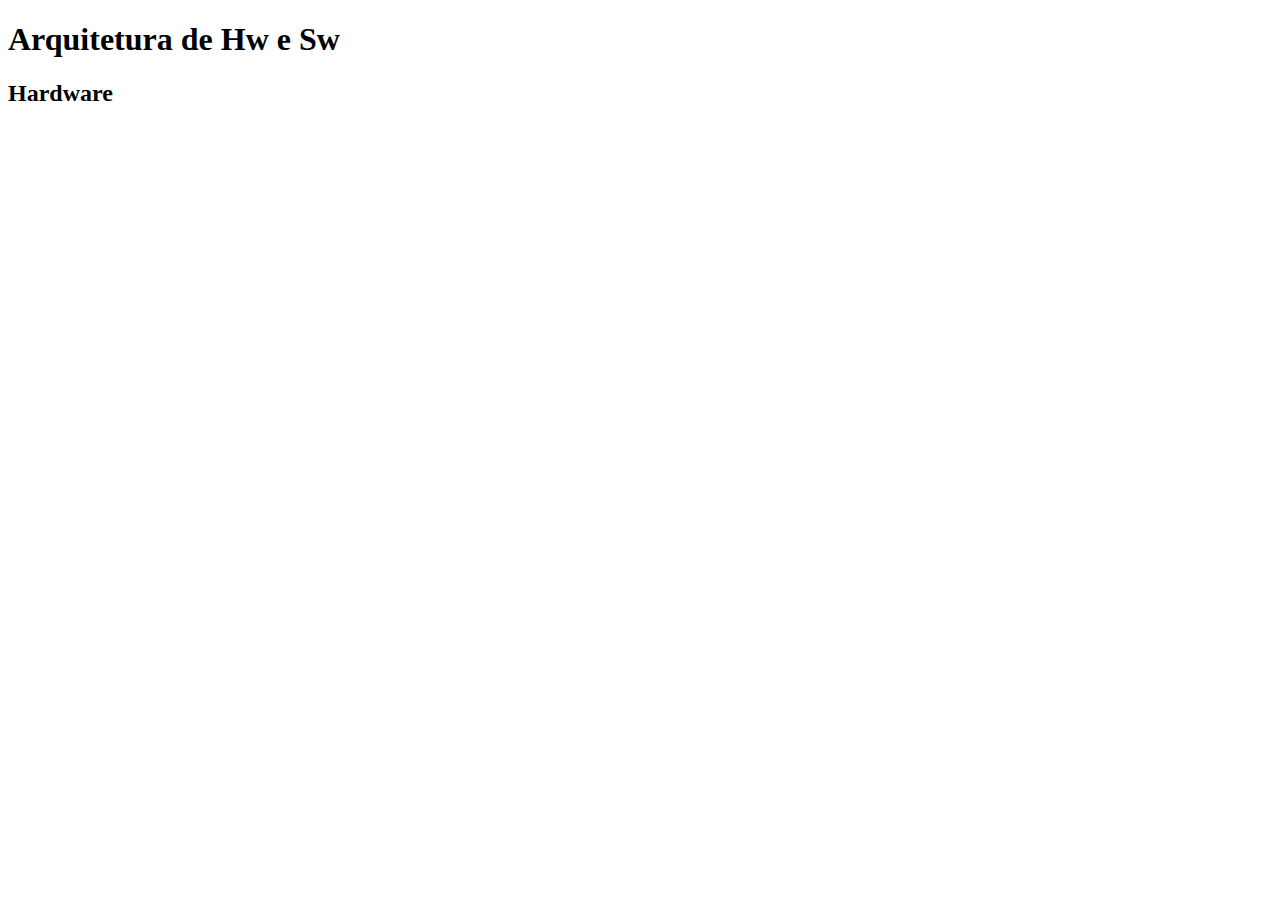
==== index.html @ 55c9cf9a "Criação do index.html" ====
<!DOCTYPE html>
<html lang="en">
<head>
    <meta charset="UTF-8">
    <meta name="viewport" content="width=, initial-scale=1.0">
    <title>Document</title>
</head>
<body>
  <h1>Arquitetura de Hw e Sw
    <h2>Hardware</h2>
  </h1> 
</body>
</html>
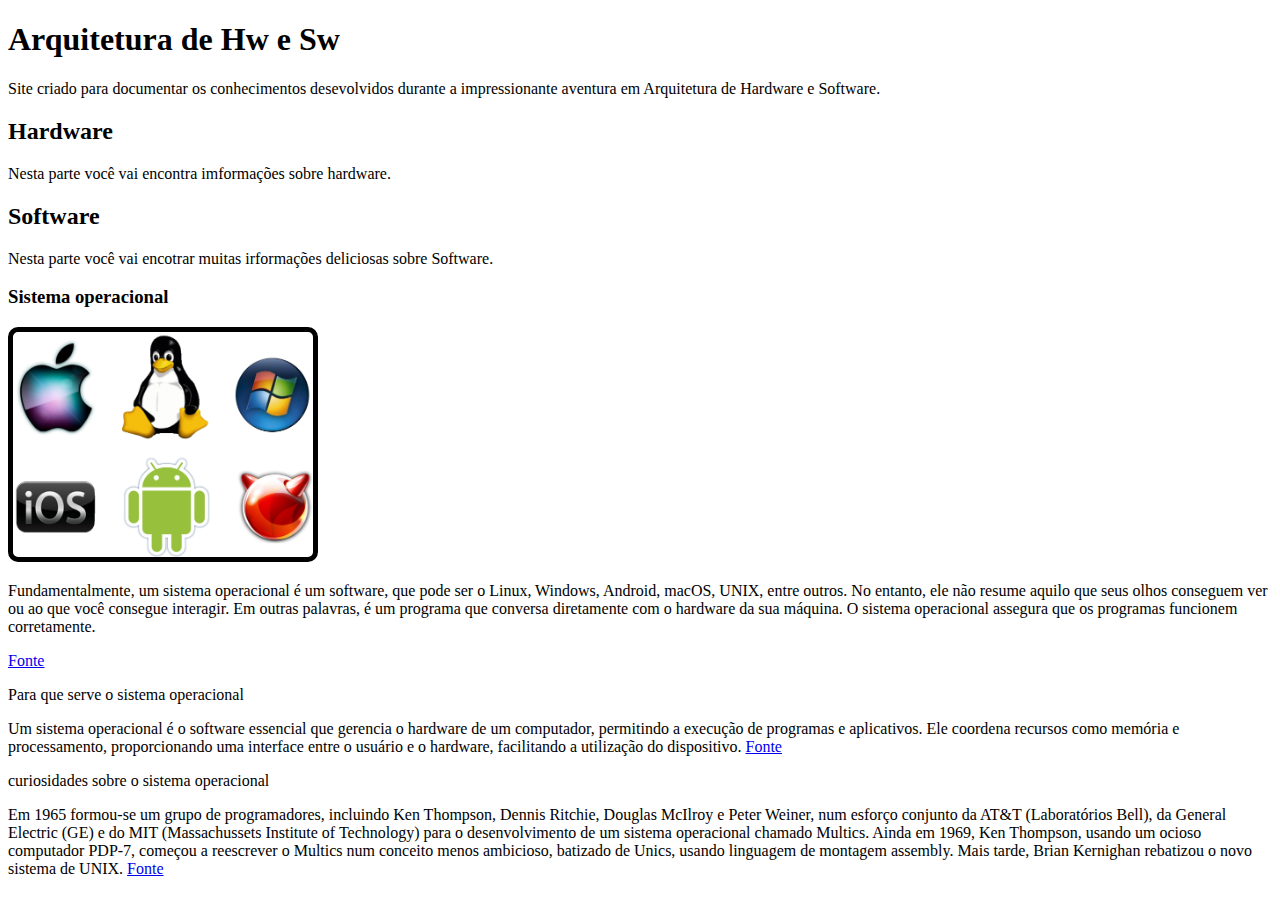
==== commit c113ac7e: "Criamos o tópico sistemas operacionais e estilo para imagem" ====
--- a/index.html
+++ b/index.html
@@ -1,13 +1,35 @@
-<!DOCTYPE html>
-<html lang="en">
-<head>
-    <meta charset="UTF-8">
-    <meta name="viewport" content="width=, initial-scale=1.0">
-    <title>Document</title>
-</head>
-<body>
-  <h1>Arquitetura de Hw e Sw
-    <h2>Hardware</h2>
-  </h1> 
-</body>
+<!DOCTYPE html>
+<html lang="pt-br">
+<head>
+  <link rel="stylesheet" href="style.css">
+    <meta charset="UTF-8">
+    <meta name="viewport" content="width=, initial-scale=1.0">
+    <title>Document</title>
+</head>
+<body>
+  <h1>Arquitetura de Hw e Sw </h1>
+    <p>Site criado para documentar os conhecimentos desevolvidos durante a impressionante aventura em Arquitetura de Hardware e Software.</p>
+  
+  
+    <h2>Hardware</h2>
+    <p>Nesta parte você vai encontra imformações sobre hardware.</p>
+  <h2>Software</h2>
+  <p>Nesta parte você vai encotrar muitas irformações deliciosas sobre Software.</p>
+
+  <h3>Sistema operacional</h3>
+  <img src="sisemasOperacionais.png" alt="logos de diversos sistemas operacionais">
+<p>Fundamentalmente, um sistema operacional é um software, que pode ser o Linux, Windows, Android, macOS, UNIX, entre outros.
+
+  No entanto, ele não resume aquilo que seus olhos conseguem ver ou ao que você consegue interagir. Em outras palavras, é um programa que conversa diretamente com o hardware da sua máquina.
+  
+  O sistema operacional assegura que os programas funcionem corretamente.</p>
+<a href="https://www.alura.com.br/artigos/sistemas-operacionais-conceito-estrutura#:~:text=Fundamentalmente%2C%20um%20sistema%20operacional%20%C3%A9,o%20hardware%20da%20sua%20m%C3%A1quina.">Fonte</a>
+<p>Para que serve o sistema operacional</p>Um sistema operacional é o software essencial que gerencia o hardware de um computador, permitindo a execução de programas e aplicativos. Ele coordena recursos como memória e processamento, proporcionando uma interface entre o usuário e o hardware, facilitando a utilização do dispositivo.
+<a href="https://www.buscape.com.br/notebook/conteudo/o-que-e-sistema-operacional">Fonte</a>
+<p>curiosidades sobre o sistema operacional</p>Em 1965 formou-se um grupo de programadores, incluindo Ken Thompson, Dennis Ritchie, Douglas McIlroy e Peter Weiner, num esforço conjunto da AT&T (Laboratórios Bell), da General Electric (GE) e do MIT (Massachussets Institute of Technology) para o desenvolvimento de um sistema operacional chamado Multics.
+
+Ainda em 1969, Ken Thompson, usando um ocioso computador PDP-7, começou a reescrever o Multics num conceito menos ambicioso, batizado de Unics, usando linguagem de montagem assembly. Mais tarde, Brian Kernighan rebatizou o novo sistema de UNIX.
+<a href="https://medium.com/@allancfborges/sistemas-operacionais-d3fc316341ae">Fonte</a>
+<p></p>
+</body>
 </html>--- a/style.css
+++ b/style.css
@@ -0,0 +1,5 @@
+img{
+    width: 300px;
+    border: 5px solid black;
+    border-radius: 10px;
+}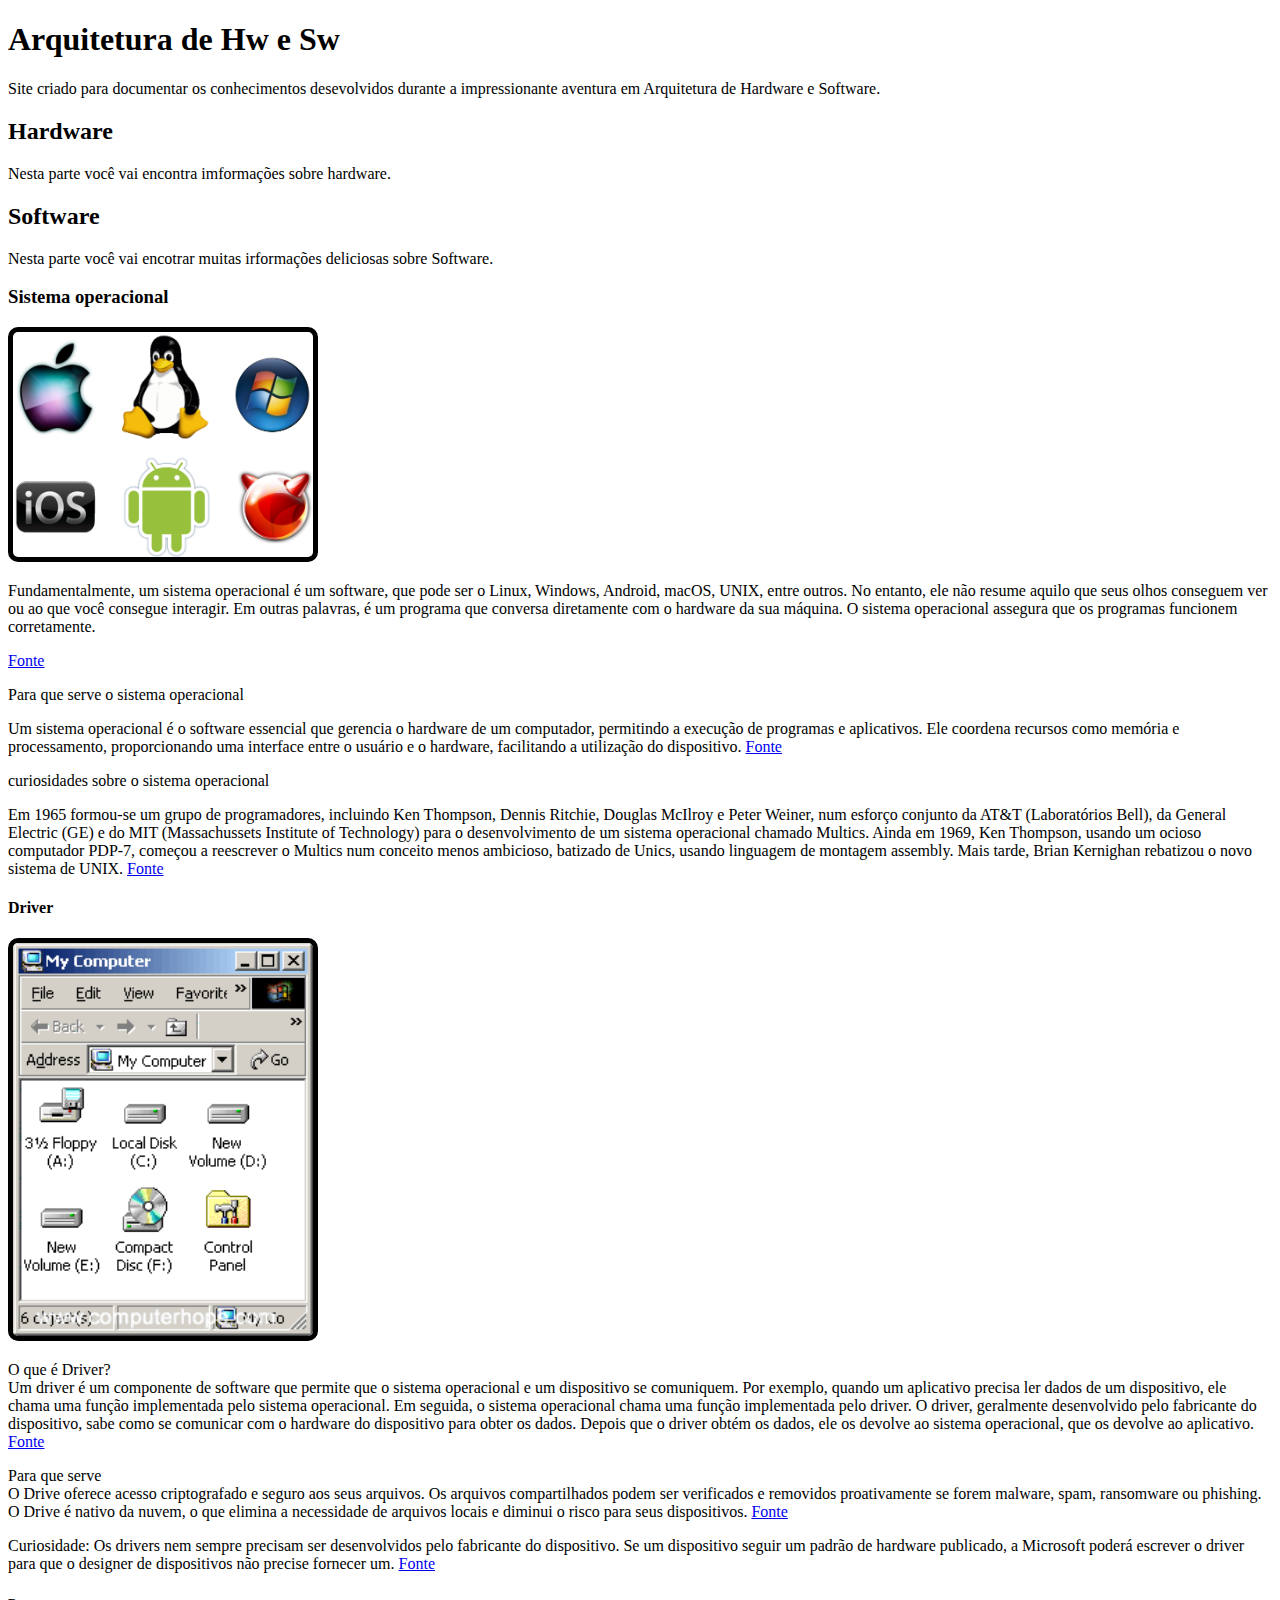
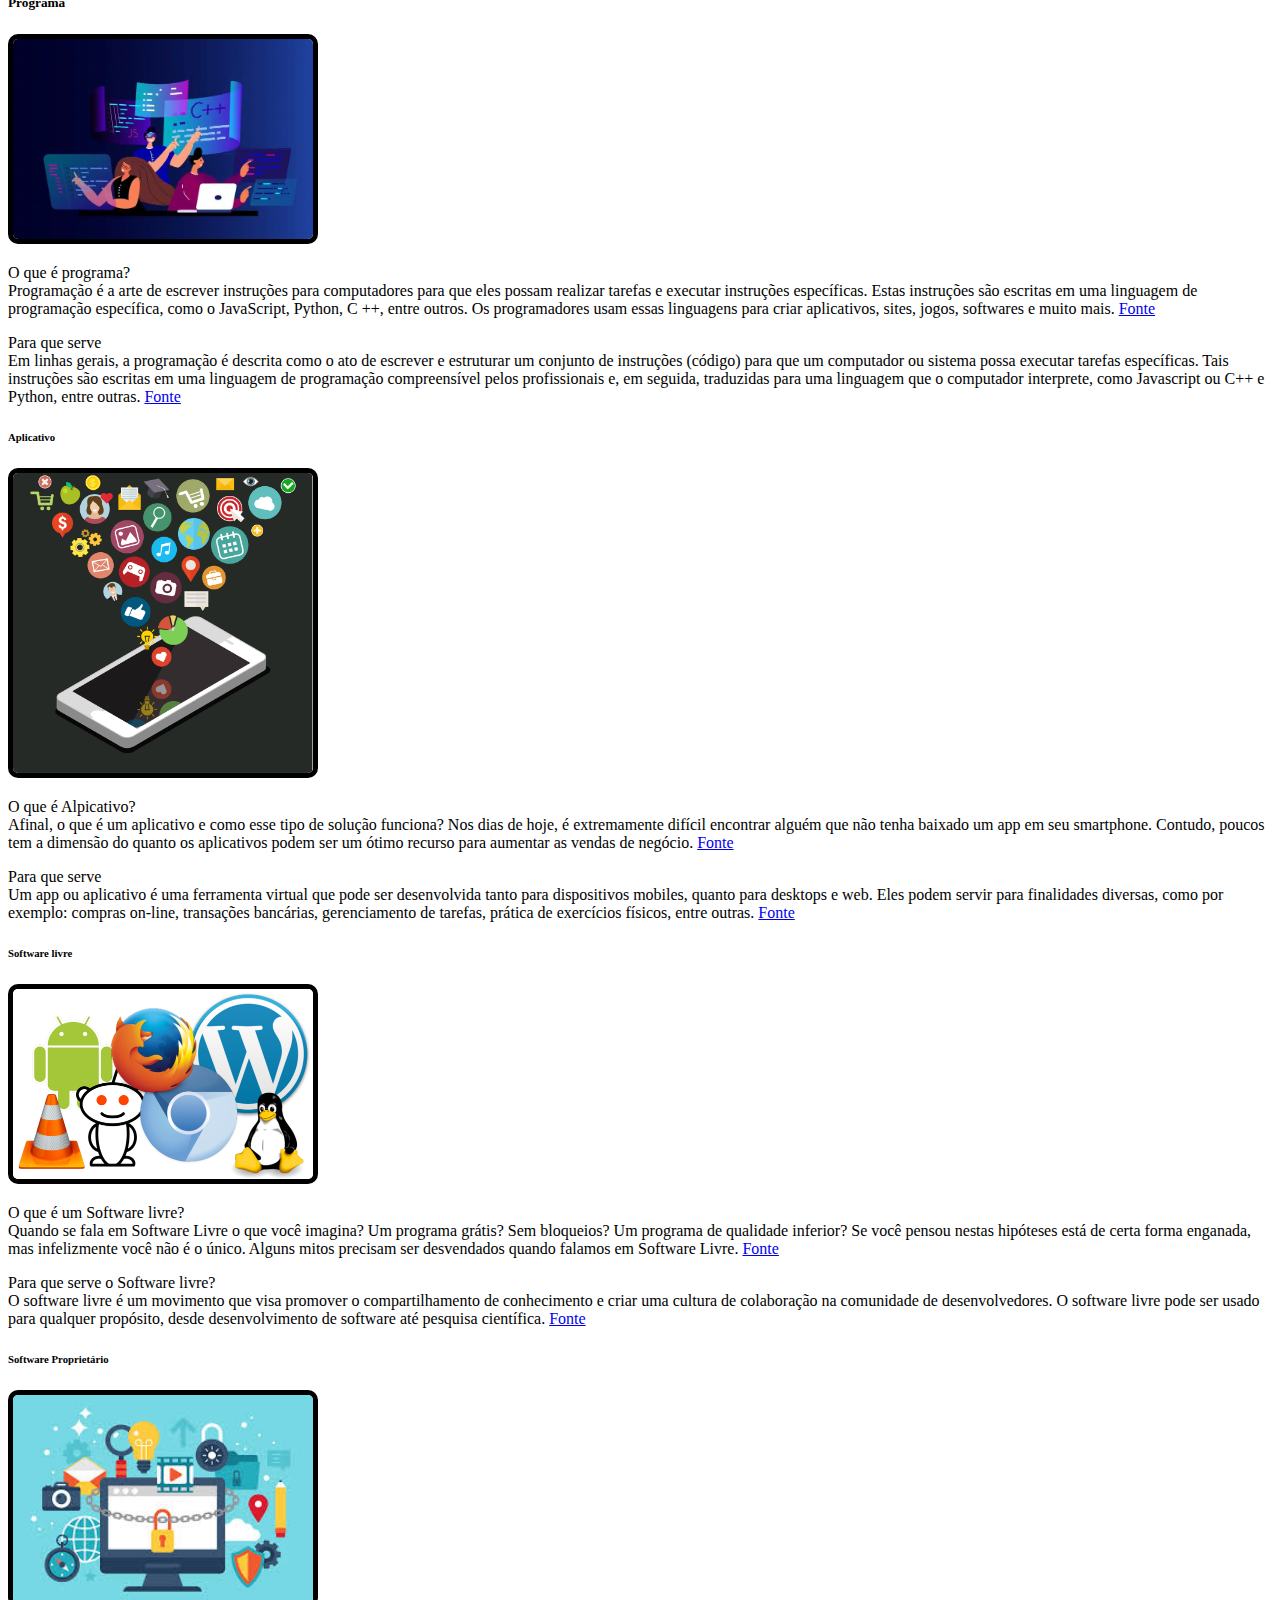
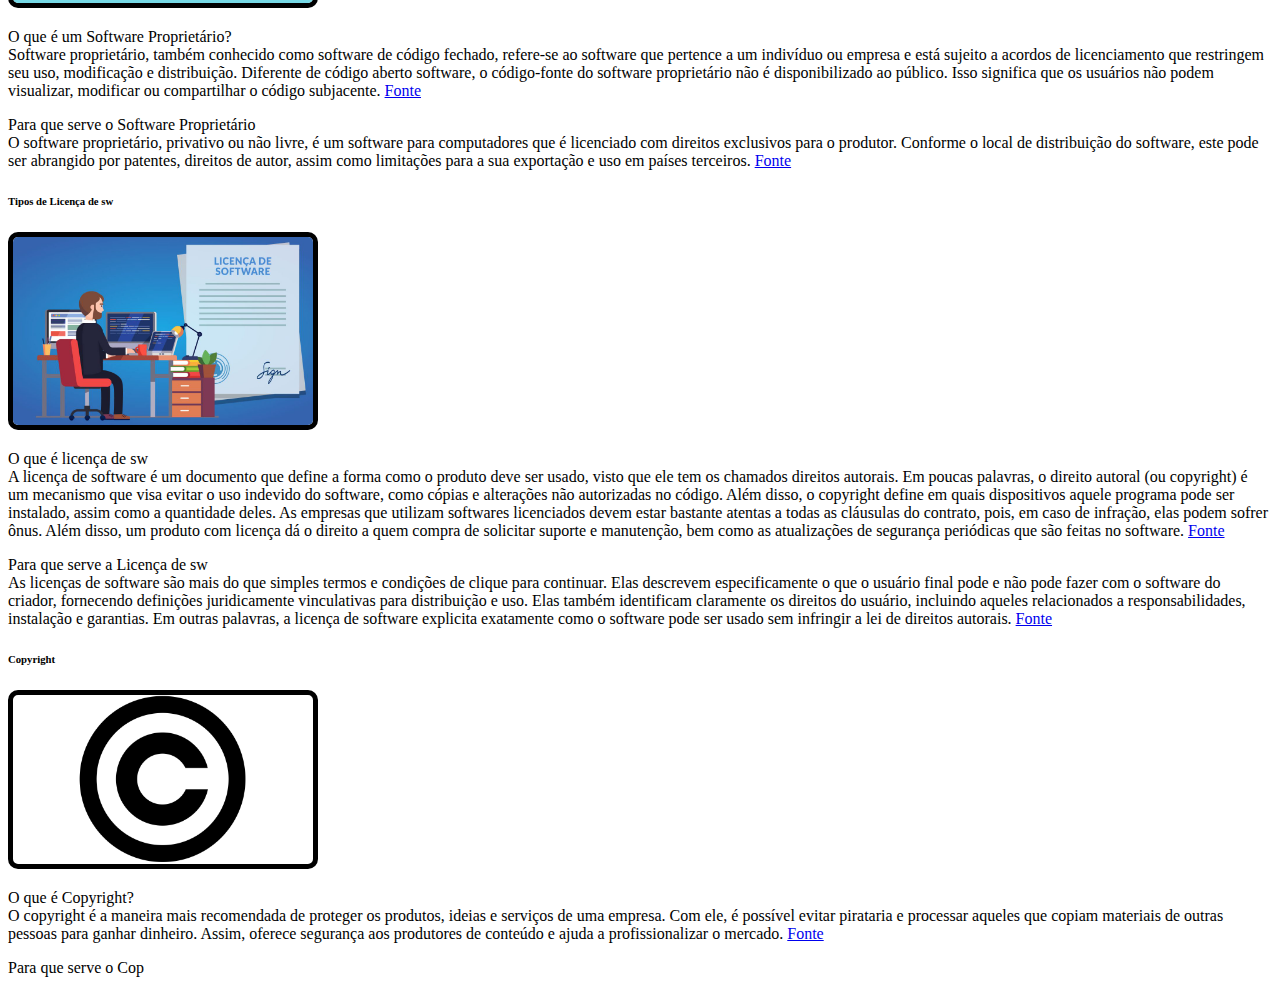
==== commit b44c5b1a: "Add files via upload" ====
--- a/index.html
+++ b/index.html
@@ -30,6 +30,45 @@
 
 Ainda em 1969, Ken Thompson, usando um ocioso computador PDP-7, começou a reescrever o Multics num conceito menos ambicioso, batizado de Unics, usando linguagem de montagem assembly. Mais tarde, Brian Kernighan rebatizou o novo sistema de UNIX.
 <a href="https://medium.com/@allancfborges/sistemas-operacionais-d3fc316341ae">Fonte</a>
-<p></p>
+<h4>Driver</h4>
+<img src="imagemDriver.webp" alt="imagem de um Driver">
+<p>O que é Driver? <br>Um driver é um componente de software que permite que o sistema operacional e um dispositivo se comuniquem. Por exemplo, quando um aplicativo precisa ler dados de um dispositivo, ele chama uma função implementada pelo sistema operacional. Em seguida, o sistema operacional chama uma função implementada pelo driver. O driver, geralmente desenvolvido pelo fabricante do dispositivo, sabe como se comunicar com o hardware do dispositivo para obter os dados. Depois que o driver obtém os dados, ele os devolve ao sistema operacional, que os devolve ao aplicativo. <a href="https://learn.microsoft.com/pt-br/windows-hardware/drivers/gettingstarted/what-is-a-driver-">Fonte</a></p>
+<p>Para que serve <br>O Drive oferece acesso criptografado e seguro aos seus arquivos. Os arquivos compartilhados podem ser verificados e removidos proativamente se forem malware, spam, ransomware ou phishing. O Drive é nativo da nuvem, o que elimina a necessidade de arquivos locais e diminui o risco para seus dispositivos. <a href="https://www.google.com/intl/pt-BR/drive/#:~:text=O%20Drive%20oferece%20acesso%20criptografado,o%20risco%20para%20seus%20dispositivos.">Fonte</a></p>
+<p>Curiosidade: Os drivers nem sempre precisam ser desenvolvidos pelo fabricante do dispositivo. Se um dispositivo seguir um padrão de hardware publicado, a Microsoft poderá escrever o driver para que o designer de dispositivos não precise fornecer um. <a href="https://learn.microsoft.com/pt-br/windows-hardware/drivers/gettingstarted/what-is-a-driver-">Fonte</a></p>
+<h5>Programa</h5>
+<img src="imgprograma.webp" alt="imagem sobre programas de computadores">
+<p>O que é programa? <br>Programação é a arte de escrever instruções para computadores para que eles possam realizar tarefas e executar instruções específicas. Estas instruções são escritas em uma linguagem de programação específica, como o JavaScript, Python, C ++, entre outros. Os programadores usam essas linguagens para criar aplicativos, sites, jogos, softwares e muito mais. <a href="https://herocode.com.br/blog/programacao-definicao/">Fonte</a></p>
+<p>Para que serve <br>Em linhas gerais, a programação é descrita como o ato de escrever e estruturar um conjunto de instruções (código) para que um computador ou sistema possa executar tarefas específicas. Tais instruções são escritas em uma linguagem de programação compreensível pelos profissionais e, em seguida, traduzidas para uma linguagem que o computador interprete, como Javascript ou C++ e Python, entre outras. <a href="https://esr.rnp.br/desenvolvimento-de-sistemas/a-importancia-da-programacao-para-o-futuro-do-trabalho/#:~:text=Em%20linhas%20gerais%2C%20a%20programa%C3%A7%C3%A3o,sistema%20possa%20executar%20tarefas%20espec%C3%ADficas.">Fonte</a></p>
+<h6>Aplicativo</h6>
+<img src="imgaplicativo.jpg" alt="imagem de aplicativos">
+<p>O que é Alpicativo? <br>Afinal, o que é um aplicativo e como esse tipo de solução funciona? Nos dias de hoje, é extremamente difícil encontrar alguém que não tenha baixado um app em seu smartphone.
+
+  Contudo, poucos tem a dimensão do quanto os aplicativos podem ser um ótimo recurso para aumentar as vendas de negócio. <a href="https://www.attri.com.br/blog/o-que-e-um-aplicativo/">Fonte</a></p>
+  <p>Para que serve <br>Um app ou aplicativo é uma ferramenta virtual que pode ser desenvolvida tanto para dispositivos mobiles, quanto para desktops e web. Eles podem servir para finalidades diversas, como por exemplo: compras on-line, transações bancárias, gerenciamento de tarefas, prática de exercícios físicos, entre outras. <a href="https://www.attri.com.br/blog/o-que-e-um-aplicativo/#:~:text=Um%20app%20ou%20aplicativo%20%C3%A9,de%20exerc%C3%ADcios%20f%C3%ADsicos%2C%20entre%20outras.">Fonte</a></p>
+  <h6>Software livre</h6>
+  <img src="imgSoftwarelivre.png" alt="imagem do Software livre">
+  <p>O que é um Software livre? <br>Quando se fala em Software Livre o que você imagina? Um programa grátis?
+    Sem bloqueios? Um programa de qualidade inferior? Se você pensou nestas
+    hipóteses está de certa forma enganada, mas infelizmente você não é o único.
+    Alguns mitos precisam ser desvendados quando falamos em Software Livre.
+    <a href="https://www.udesc.br/arquivos/ceavi/id_cpmenu/291/o_que_e_software_livre_15380743475394_291.pdf">Fonte</a></p>
+    <p>Para que serve o Software livre? <br>O software livre é um movimento que visa promover o compartilhamento de conhecimento e criar uma cultura de colaboração na comunidade de desenvolvedores. O software livre pode ser usado para qualquer propósito, desde desenvolvimento de software até pesquisa científica. <a href="https://sebrae.com.br/sites/PortalSebrae/artigos/o-que-e-software-livre-e-quais-as-vantagens-em-usa-lo-na-sua-empresa,2928d53342603410VgnVCM100000b272010aRCRD#:~:text=O%20software%20livre%20%C3%A9%20um,de%20software%20at%C3%A9%20pesquisa%20cient%C3%ADfica.">Fonte</a></p>
+    <h6>Software Proprietário</h6>
+    <img src="imgSoftwareproprietário.jfif" alt="imagem do Software Proprietário">
+    <p>O que é um Software Proprietário? <br>Software proprietário, também conhecido como software de código fechado, refere-se ao software que pertence a um indivíduo ou empresa e está sujeito a acordos de licenciamento que restringem seu uso, modificação e distribuição. Diferente de código aberto software, o código-fonte do software proprietário não é disponibilizado ao público. Isso significa que os usuários não podem visualizar, modificar ou compartilhar o código subjacente. <a href="https://phoenixnap.pt/gloss%C3%A1rio/software-propriet%C3%A1rio#:~:text=O%20software%20propriet%C3%A1rio%20pertence%20a,o%20software%20pode%20ser%20usado.">Fonte</a></p>
+    <p>Para que serve o Software Proprietário <br>O software proprietário, privativo ou não livre, é um software para computadores que é licenciado com direitos exclusivos para o produtor. Conforme o local de distribuição do software, este pode ser abrangido por patentes, direitos de autor, assim como limitações para a sua exportação e uso em países terceiros. <a href="https://pt.wikipedia.org/wiki/Software_propriet%C3%A1rio#:~:text=O%20software%20propriet%C3%A1rio%2C%20privativo%20ou,e%20uso%20em%20pa%C3%ADses%20terceiros.">Fonte</a></p>
+    <h6>Tipos de Licença de sw</h6>
+    <img src="imgLicença de sw.jpg" alt="imagem da licença de sw">
+    <p>O que é licença de sw <br>A licença de software é um documento que define a forma como o produto deve ser usado, visto que ele tem os chamados direitos autorais.
+
+      Em poucas palavras, o direito autoral (ou copyright) é um mecanismo que visa evitar o uso indevido do software, como cópias e alterações não autorizadas no código. Além disso, o copyright define em quais dispositivos aquele programa pode ser instalado, assim como a quantidade deles.
+      
+      As empresas que utilizam softwares licenciados devem estar bastante atentas a todas as cláusulas do contrato, pois, em caso de infração, elas podem sofrer ônus. Além disso, um produto com licença dá o direito a quem compra de solicitar suporte e manutenção, bem como as atualizações de segurança periódicas que são feitas no software. <a href="https://www.knowsolution.com.br/licenca-software-e-seus-tipos/">Fonte</a></p>
+      <p>Para que serve a Licença de sw <br>As licenças de software são mais do que simples termos e condições de clique para continuar. Elas descrevem especificamente o que o usuário final pode e não pode fazer com o software do criador, fornecendo definições juridicamente vinculativas para distribuição e uso. Elas também identificam claramente os direitos do usuário, incluindo aqueles relacionados a responsabilidades, instalação e garantias. Em outras palavras, a licença de software explicita exatamente como o software pode ser usado sem infringir a lei de direitos autorais. <a href="https://www.servicenow.com/br/products/it-asset-management/what-is-a-software-license.html#:~:text=Uma%20licen%C3%A7a%20de%20software%20%C3%A9,o%20software%20como%20propriedade%20intelectual.">Fonte</a></p>
+      <h6>Copyright</h6>
+      <img src="imgCopyright.png" alt="imagem de copyright">
+      <p>O que é Copyright? <br>O copyright é a maneira mais recomendada de proteger os produtos, ideias e serviços de uma empresa. Com ele, é possível evitar pirataria e processar aqueles que copiam materiais de outras pessoas para ganhar dinheiro. Assim, oferece segurança aos produtores de conteúdo e ajuda a profissionalizar o mercado. <a href="https://rockcontent.com/br/blog/copyright/">Fonte</a></p>
+      <p>Para que serve o Cop</p>
+
 </body>
 </html>